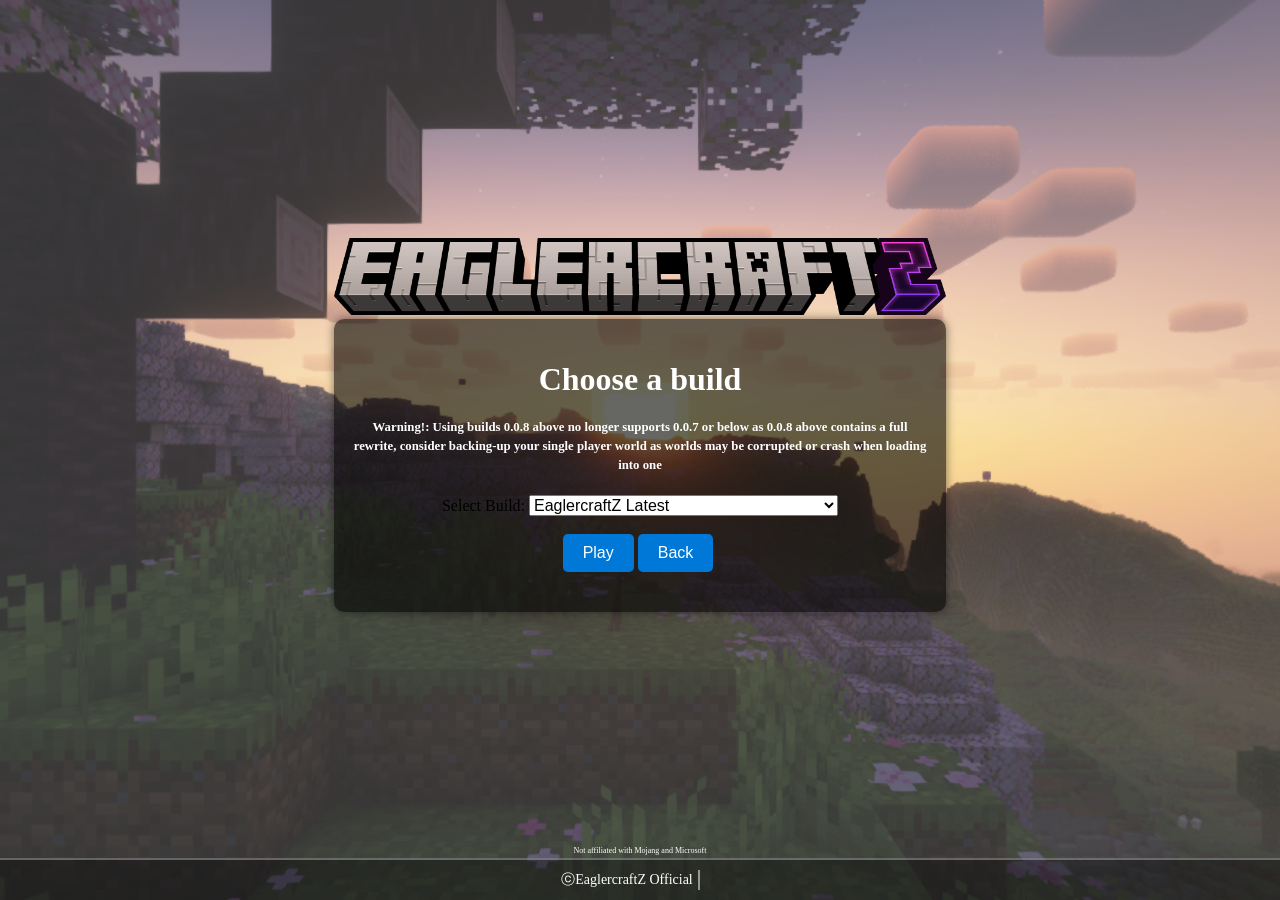
==== javascript/index.html @ 29e0903f "The everything Update" ====
<!DOCTYPE html>
<html lang="en">
<head>
    <meta charset="UTF-8">
    <meta name="viewport" content="width=device-width, initial-scale=1.0">
    <title>EaglercraftZ Launcher</title>
    <link type="image/png" rel="shortcut icon" href="/favicon.ico">
    <link rel="stylesheet" href="style.css">
		<meta charset="UTF-8">
		<meta name="viewport" content="width=device-width, initial-scale=1.0, minimum-scale=1.0, maximum-scale=1.0">
		<meta name="description" content="EaglercraftZ 1.20.4">
		<meta name="keywords" content="eaglercraft, eaglercraftz, minecraft, 1.20, 1.20.4">
		<title>EaglercraftZ</title>
		<meta property="og:locale" content="en-US">
		<meta property="og:type" content="website">
		<meta property="og:title" content="EaglercraftZ">
		<meta property="og:image" content="assets/background/panorama.mp4">
		<meta property="og:description" content="Eaglercraft with 1.20 Features">

        <style>
    @import url(https://rsms.me/inter/inter.css);
@import url(https://site-assets.fontawesome.com/releases/v6.6.0/css/all.css);
:root {
    --effect-color: rgb(209, 148, 198);
    --solid-image-outline: drop-shadow(-1px -1px 0 var(--effect-color)) drop-shadow(1px -1px 0 var(--effect-color)) drop-shadow(-1px 1px 0 var(--effect-color)) drop-shadow(1px 1px 0 var(--effect-color));
}
html, body {
    margin: 0;
    padding: 0;
    vertical-align: baseline;
    width: 100vw;
    font-family: Inter;
    color: white;
    height: 100vh;
}

body {
    background: url("/assets/background/panorama.mp4");
    background-size: cover;
    background-repeat: no-repeat;
    background-position: 50%;
}

.page-content {
    width: 100%;
    height: 100%;
    display: flex;
    align-items: center;
    justify-content: center;
    flex-direction: column;
    gap: 4px;
}
.title {
    width: 47.857vw;
}
.title img {
    position: center;
    width: 100%;
    background-color: transparent;
    margin-top: -50px;
}
.game-button {
    cursor: pointer;
    transition: scale 0.15s;
    width: 260px;
}
.panel {
    display: flex;
    align-items: center;
    justify-content: center;
    gap: 2px;
    flex-direction: column;
}
.game-button:hover {
    scale: 1.1;
}

.footer {
    position: absolute;
    bottom: 0;
    width: 100%;
    height: 40px;
    background: rgba(0,0,0,0.4);
    border-top: 2px solid rgba(255,255,255,0.3);
    display: flex;
    align-items: center;
    justify-content: center;
    gap: 5px;
    font-size: 14px;
}
.footer .fa-regular {
    font-size: 18px;
}
.line-v {
    height: 50%;
    background: rgba(255,255,255,0.5);
    width: 2px;
}
.footer .fa-stack {
    font-size: 16px;
    width: 19px;
    height: 19px;
    border-radius: 4px;
    display: flex;
    align-items: center;
    justify-content: center;
}
.footer .fa-stack .fa-square {
    font-size: 22px;
}
.footer .fa-stack .fa-discord {
    font-size: 10px;
}
#discord-button {
    cursor: pointer;
}
#discord-button:hover {
    background: rgba(16, 151, 255, 0.832);
}
#warning {
    position: absolute;
    bottom: 45px;
    font-size: 8px;
    width: 100%;
    text-align: center;
}
</style>
</head>
<body>
    <div class="launcher-container">
        <div class="title">
            <img src="/images/EaglercraftZ.png" alt="EaglerZ Title">
        <div class="background"></div>
        <div class="content">
            <h1>Choose a build</h1>
            <h2>Warning!: Using builds 0.0.8 above no longer supports 0.0.7 or below as 0.0.8 above contains a full rewrite, consider backing-up your single player world as worlds may be corrupted or crash when loading into one</h2>
            <div class="menu">
                <label for="gameSelect">Select Build:</label>
                <select id="gameSelect">
                    <option value="builds/0.2.0/index.html">EaglercraftZ Latest</option>
                    <option value="builds/0.2.0/index.html">EaglercraftZ u2 Release</option>
                    <option value="builds/0.1.0/index.html">EaglercraftZ u1 Release(Not Added)</option>
                    <option value="warning.html">EaglercraftZ u1 RC(Not Added)</option>
                    <option value="builds/0.0.9/index.html">EaglercraftZ 0.0.9 Dev Build(Not Added)</option>
                    <option value="builds/0.0.8/index.html">EaglercraftZ 0.0.8 Dev Build(Not Added)</option>
                    <option value="builds/0.0.7/index.html">EaglercraftZ 0.0.7 Dev Build(Not Added)</option>
                    <option value="builds/0.0.6/index.html">EaglercraftZ 0.0.6 Dev Build(Not Added)</option>
                    <option value="builds/0.0.5/index.html">EaglercraftZ 0.0.5 Dev Build(Not Added)</option>
                    <option value="builds/0.0.4.1/index.html">EaglercraftZ 0.0.4 Patch 1(Not Added)</option>
                    <option value="builds/0.0.4/index.html">EaglercraftZ 0.0.4 Dev Build(Not Added)</option>
                    <option value="builds/0.0.3/index.html">EaglercraftZ 0.0.3 Dev Build(Not Added)</option>
                    <option value="builds/0.0.2/index.html">EaglercraftZ 0.0.2 Dev Build(Not Added)</option>
                    <option value="builds/0.0.1/index.html">EaglercraftZ 0.0.1 Dev Build(Not Added)</option>
                </select><br><br>
                <button id="playButton" onclick="play()">Play</button>
		<button id="playButton" onclick="history.back()">Back</button>
                <embed name="music" src="/assets/music/moog_city_2.ogg" loop="true" hidden="true" autostart="true">
            </div>
        </h2>
            </div>
        </div>
    </div>
    <script src="js/script.js"></script>
</div>
<span id="warning">
    <i class="fa-regular fa-ban"></i> Not affiliated with Mojang and Microsoft
</span>
<div class="footer">
    <i class="fa-regular fa-shield-check"></i> ⓒEaglercraftZ Official
    <div class="line-v"></div>
    <span class="fa-stack" id="discord-button">
        <i class="fa-brands fa-discord fa-stack-1x"></i>
        <i class="fa-regular fa-square fa-stack-1x bigger-icon"></i>
    </span>
</div>
<script type="text/javascript">
    function formatImageSource(url, hovered) {
    return url.replace('%h%', (hovered ? 'hovered' : ''));
}
document.querySelectorAll('.game-button').forEach(btn => {
    btn.src = formatImageSource(btn.dataset.image, false);
    btn.addEventListener('click', () => {
        window.location.href = btn.dataset.href;
    });
    btn.addEventListener('mouseenter', () => {
        btn.src = formatImageSource(btn.dataset.image, true);
    });
    btn.addEventListener('mouseleave', () => {
        btn.src = formatImageSource(btn.dataset.image, false);
    });
})
document.querySelector('#discord-button').addEventListener('click', ()=>{
    window.open("https://dsc.gg/eaglercraftz");
})
</script>
</body>
</html>
---- javascript/style.css ----
body {
    margin: 0;
    font-family: Arial, sans-serif;
    overflow: hidden;
}

.launcher-container {
    display: flex;
    justify-content: center;
    align-items: center;
    height: 100vh;
    position: relative;
    color: white;
    text-align: center;
}

.background {
    background: url('../assets/background/panorama-shaders.png') no-repeat center center/cover;
    position: absolute;
    top: 0;
    left: 0;
    width: 100%;
    height: 100%;
    z-index: -1;
    filter: none;
    opacity: 0.8;
}

.content {
    background-color: rgba(0, 0, 0, 0.6);
    padding: 20px;
    border-radius: 10px;
    box-shadow: 0 0 10px rgba(0, 0, 0, 0.5);
}

h1 {
    margin-bottom: 20px;
    font-size: 2rem;
}

h2 {
    margin-bottom: 20px;
    font-size: 1vw;
    font-weight: bold;
    text-align: center;
    line-height: 1.5;
}


button {
    background-color: #0078D7;
    color: white;
    border: none;
    padding: 10px 20px;
    font-size: 1rem;
    cursor: pointer;
    border-radius: 5px;
    margin-bottom: 20px;
}

button:hover {
    background-color: #005EA6;
}

.menu {
    margin-top: 10px;
}

label, select {
    font-size: 1rem;
    color: black;
}
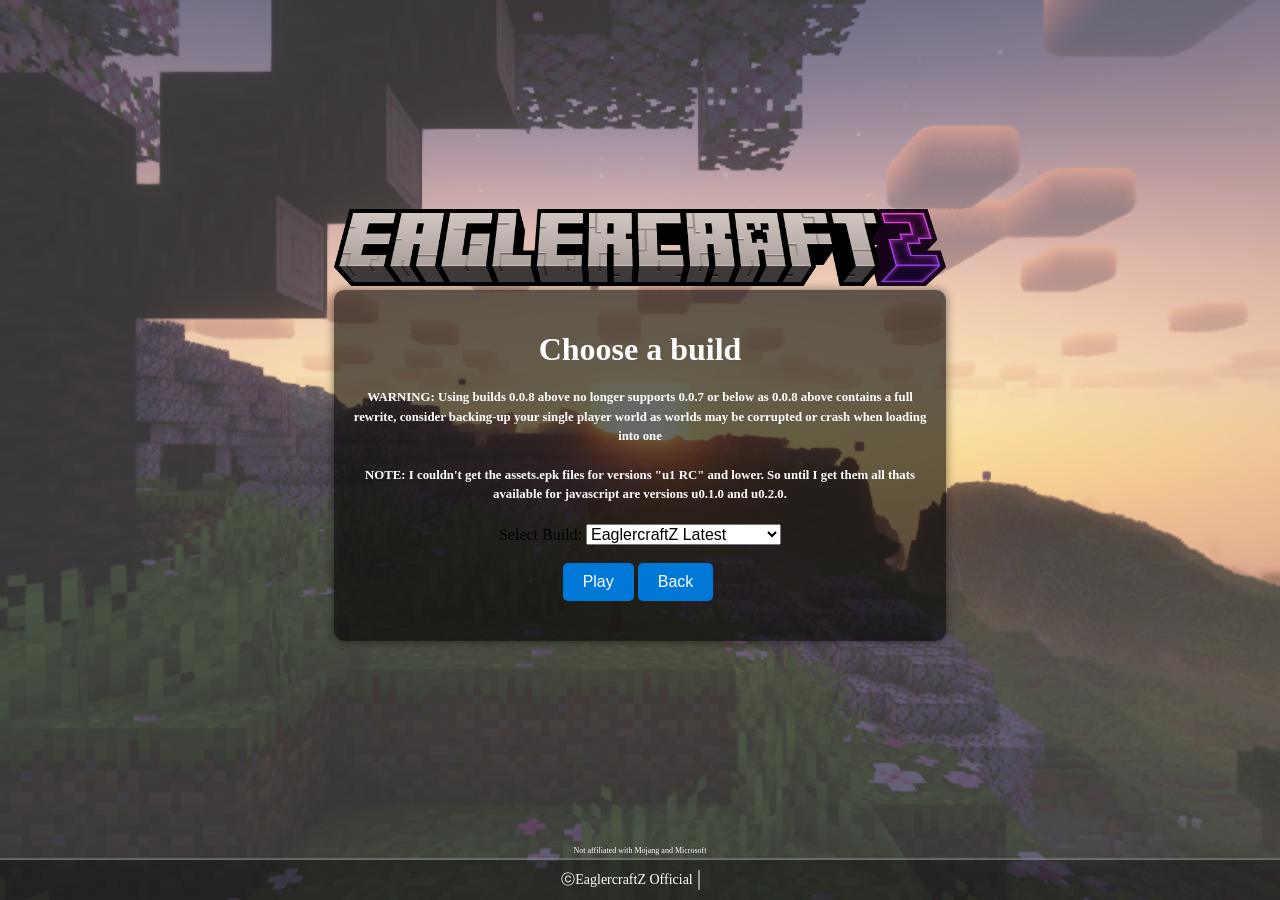
==== commit 989cdb03: "Added more versions" ====
--- a/javascript/index.html
+++ b/javascript/index.html
@@ -133,13 +133,15 @@
         <div class="background"></div>
         <div class="content">
             <h1>Choose a build</h1>
-            <h2>Warning!: Using builds 0.0.8 above no longer supports 0.0.7 or below as 0.0.8 above contains a full rewrite, consider backing-up your single player world as worlds may be corrupted or crash when loading into one</h2>
+            <h2><b>WARNING</b>: Using builds 0.0.8 above no longer supports 0.0.7 or below as 0.0.8 above contains a full rewrite, consider backing-up your single player world as worlds may be corrupted or crash when loading into one</h2>
+            <h2><b>NOTE</b>: I couldn't get the assets.epk files for versions "u1 RC" and lower. So until I get them all thats available for javascript are versions u0.1.0 and u0.2.0.</h2>
             <div class="menu">
                 <label for="gameSelect">Select Build:</label>
                 <select id="gameSelect">
                     <option value="builds/0.2.0/index.html">EaglercraftZ Latest</option>
                     <option value="builds/0.2.0/index.html">EaglercraftZ u2 Release</option>
-                    <option value="builds/0.1.0/index.html">EaglercraftZ u1 Release(Not Added)</option>
+                    <option value="builds/0.1.0/index.html">EaglercraftZ u1 Release</option>
+                    <!--
                     <option value="warning.html">EaglercraftZ u1 RC(Not Added)</option>
                     <option value="builds/0.0.9/index.html">EaglercraftZ 0.0.9 Dev Build(Not Added)</option>
                     <option value="builds/0.0.8/index.html">EaglercraftZ 0.0.8 Dev Build(Not Added)</option>
@@ -151,6 +153,7 @@
                     <option value="builds/0.0.3/index.html">EaglercraftZ 0.0.3 Dev Build(Not Added)</option>
                     <option value="builds/0.0.2/index.html">EaglercraftZ 0.0.2 Dev Build(Not Added)</option>
                     <option value="builds/0.0.1/index.html">EaglercraftZ 0.0.1 Dev Build(Not Added)</option>
+                    -->
                 </select><br><br>
                 <button id="playButton" onclick="play()">Play</button>
 		<button id="playButton" onclick="history.back()">Back</button>
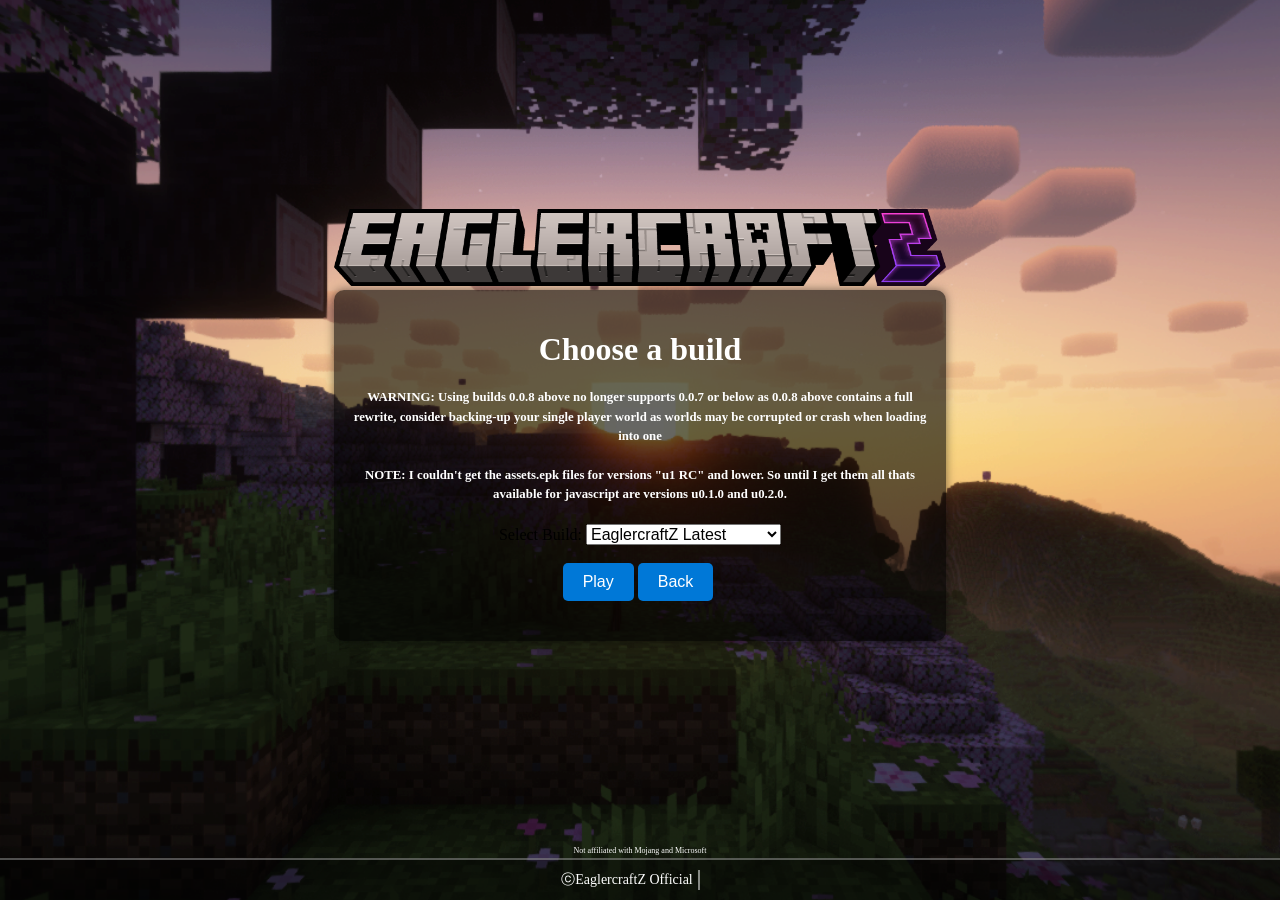
==== commit 4b5a30ac: "fixed site (hopefully)" ====
--- a/javascript/index.html
+++ b/javascript/index.html
@@ -4,7 +4,7 @@
     <meta charset="UTF-8">
     <meta name="viewport" content="width=device-width, initial-scale=1.0">
     <title>EaglercraftZ Launcher</title>
-    <link type="image/png" rel="shortcut icon" href="/favicon.ico">
+    <link type="image/png" rel="shortcut icon" href="../favicon.ico">
     <link rel="stylesheet" href="style.css">
 		<meta charset="UTF-8">
 		<meta name="viewport" content="width=device-width, initial-scale=1.0, minimum-scale=1.0, maximum-scale=1.0">
@@ -35,7 +35,7 @@
 }
 
 body {
-    background: url("/assets/background/panorama.mp4");
+    background: url("../assets/background/panorama-shaders.png") no-repeat center center / cover;
     background-size: cover;
     background-repeat: no-repeat;
     background-position: 50%;
@@ -129,7 +129,7 @@
 <body>
     <div class="launcher-container">
         <div class="title">
-            <img src="/images/EaglercraftZ.png" alt="EaglerZ Title">
+            <img src="../images/EaglercraftZ.png" alt="EaglerZ Title">
         <div class="background"></div>
         <div class="content">
             <h1>Choose a build</h1>
@@ -157,7 +157,7 @@
                 </select><br><br>
                 <button id="playButton" onclick="play()">Play</button>
 		<button id="playButton" onclick="history.back()">Back</button>
-                <embed name="music" src="/assets/music/moog_city_2.ogg" loop="true" hidden="true" autostart="true">
+                <embed name="music" src="../assets/music/moog_city_2.ogg" loop="true" hidden="true" autostart="true">
             </div>
         </h2>
             </div>
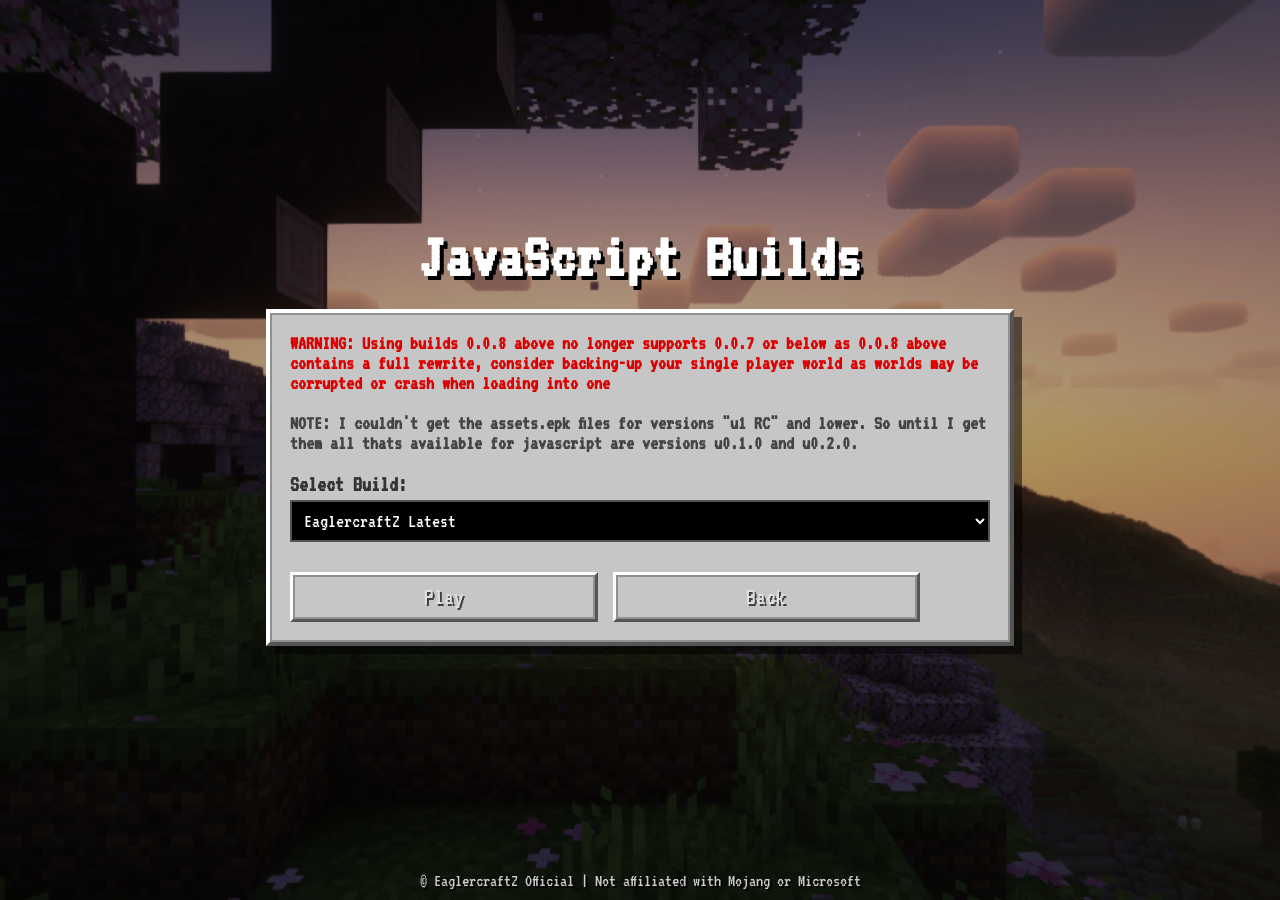
==== commit 47911fb0: "Time to test the better UI" ====
--- a/javascript/index.html
+++ b/javascript/index.html
@@ -3,198 +3,58 @@
 <head>
     <meta charset="UTF-8">
     <meta name="viewport" content="width=device-width, initial-scale=1.0">
-    <title>EaglercraftZ Launcher</title>
-    <link type="image/png" rel="shortcut icon" href="../favicon.ico">
-    <link rel="stylesheet" href="style.css">
-		<meta charset="UTF-8">
-		<meta name="viewport" content="width=device-width, initial-scale=1.0, minimum-scale=1.0, maximum-scale=1.0">
-		<meta name="description" content="EaglercraftZ 1.20.4">
-		<meta name="keywords" content="eaglercraft, eaglercraftz, minecraft, 1.20, 1.20.4">
-		<title>EaglercraftZ</title>
-		<meta property="og:locale" content="en-US">
-		<meta property="og:type" content="website">
-		<meta property="og:title" content="EaglercraftZ">
-		<meta property="og:image" content="assets/background/panorama.mp4">
-		<meta property="og:description" content="Eaglercraft with 1.20 Features">
-
-        <style>
-    @import url(https://rsms.me/inter/inter.css);
-@import url(https://site-assets.fontawesome.com/releases/v6.6.0/css/all.css);
-:root {
-    --effect-color: rgb(209, 148, 198);
-    --solid-image-outline: drop-shadow(-1px -1px 0 var(--effect-color)) drop-shadow(1px -1px 0 var(--effect-color)) drop-shadow(-1px 1px 0 var(--effect-color)) drop-shadow(1px 1px 0 var(--effect-color));
-}
-html, body {
-    margin: 0;
-    padding: 0;
-    vertical-align: baseline;
-    width: 100vw;
-    font-family: Inter;
-    color: white;
-    height: 100vh;
-}
-
-body {
-    background: url("../assets/background/panorama-shaders.png") no-repeat center center / cover;
-    background-size: cover;
-    background-repeat: no-repeat;
-    background-position: 50%;
-}
-
-.page-content {
-    width: 100%;
-    height: 100%;
-    display: flex;
-    align-items: center;
-    justify-content: center;
-    flex-direction: column;
-    gap: 4px;
-}
-.title {
-    width: 47.857vw;
-}
-.title img {
-    position: center;
-    width: 100%;
-    background-color: transparent;
-    margin-top: -50px;
-}
-.game-button {
-    cursor: pointer;
-    transition: scale 0.15s;
-    width: 260px;
-}
-.panel {
-    display: flex;
-    align-items: center;
-    justify-content: center;
-    gap: 2px;
-    flex-direction: column;
-}
-.game-button:hover {
-    scale: 1.1;
-}
-
-.footer {
-    position: absolute;
-    bottom: 0;
-    width: 100%;
-    height: 40px;
-    background: rgba(0,0,0,0.4);
-    border-top: 2px solid rgba(255,255,255,0.3);
-    display: flex;
-    align-items: center;
-    justify-content: center;
-    gap: 5px;
-    font-size: 14px;
-}
-.footer .fa-regular {
-    font-size: 18px;
-}
-.line-v {
-    height: 50%;
-    background: rgba(255,255,255,0.5);
-    width: 2px;
-}
-.footer .fa-stack {
-    font-size: 16px;
-    width: 19px;
-    height: 19px;
-    border-radius: 4px;
-    display: flex;
-    align-items: center;
-    justify-content: center;
-}
-.footer .fa-stack .fa-square {
-    font-size: 22px;
-}
-.footer .fa-stack .fa-discord {
-    font-size: 10px;
-}
-#discord-button {
-    cursor: pointer;
-}
-#discord-button:hover {
-    background: rgba(16, 151, 255, 0.832);
-}
-#warning {
-    position: absolute;
-    bottom: 45px;
-    font-size: 8px;
-    width: 100%;
-    text-align: center;
-}
-</style>
+    <title>EaglercraftZ Launcher - JavaScript</title>
+    <link rel="icon" href="../favicon.ico" sizes="any">
+    <link rel="preconnect" href="https://fonts.googleapis.com">
+    <link rel="preconnect" href="https://fonts.gstatic.com" crossorigin>
+    <link href="https://fonts.googleapis.com/css2?family=VT323&display=swap" rel="stylesheet">
+    <link rel="stylesheet" href="../style.css">
 </head>
 <body>
-    <div class="launcher-container">
-        <div class="title">
-            <img src="../images/EaglercraftZ.png" alt="EaglerZ Title">
-        <div class="background"></div>
-        <div class="content">
-            <h1>Choose a build</h1>
-            <h2><b>WARNING</b>: Using builds 0.0.8 above no longer supports 0.0.7 or below as 0.0.8 above contains a full rewrite, consider backing-up your single player world as worlds may be corrupted or crash when loading into one</h2>
-            <h2><b>NOTE</b>: I couldn't get the assets.epk files for versions "u1 RC" and lower. So until I get them all thats available for javascript are versions u0.1.0 and u0.2.0.</h2>
-            <div class="menu">
-                <label for="gameSelect">Select Build:</label>
-                <select id="gameSelect">
-                    <option value="builds/0.2.0/index.html">EaglercraftZ Latest</option>
-                    <option value="builds/0.2.0/index.html">EaglercraftZ u2 Release</option>
-                    <option value="builds/0.1.0/index.html">EaglercraftZ u1 Release</option>
-                    <!--
-                    <option value="warning.html">EaglercraftZ u1 RC(Not Added)</option>
-                    <option value="builds/0.0.9/index.html">EaglercraftZ 0.0.9 Dev Build(Not Added)</option>
-                    <option value="builds/0.0.8/index.html">EaglercraftZ 0.0.8 Dev Build(Not Added)</option>
-                    <option value="builds/0.0.7/index.html">EaglercraftZ 0.0.7 Dev Build(Not Added)</option>
-                    <option value="builds/0.0.6/index.html">EaglercraftZ 0.0.6 Dev Build(Not Added)</option>
-                    <option value="builds/0.0.5/index.html">EaglercraftZ 0.0.5 Dev Build(Not Added)</option>
-                    <option value="builds/0.0.4.1/index.html">EaglercraftZ 0.0.4 Patch 1(Not Added)</option>
-                    <option value="builds/0.0.4/index.html">EaglercraftZ 0.0.4 Dev Build(Not Added)</option>
-                    <option value="builds/0.0.3/index.html">EaglercraftZ 0.0.3 Dev Build(Not Added)</option>
-                    <option value="builds/0.0.2/index.html">EaglercraftZ 0.0.2 Dev Build(Not Added)</option>
-                    <option value="builds/0.0.1/index.html">EaglercraftZ 0.0.1 Dev Build(Not Added)</option>
-                    -->
-                </select><br><br>
-                <button id="playButton" onclick="play()">Play</button>
-		<button id="playButton" onclick="history.back()">Back</button>
-                <embed name="music" src="../assets/music/moog_city_2.ogg" loop="true" hidden="true" autostart="true">
-            </div>
-        </h2>
+    <video autoplay loop muted playsinline class="bg-video" poster="../assets/background/panorama-shaders.png">
+        <source src="../assets/background/panorama.mp4" type="video/mp4">
+    </video>
+    
+    <audio id="bg-music" src="../assets/music/moog_city_2.ogg" loop autoplay hidden></audio>
+
+    <div class="screen active">
+        <h1 class="mc-title" style="margin-bottom: 20px; text-shadow: 4px 4px 0 #000;">JavaScript Builds</h1>
+        
+        <div class="mc-panel" style="width: 700px; max-width: 90%;">
+            <p class="mc-warning" style="font-size: 20px; margin-top: 0;">WARNING: Using builds 0.0.8 above no longer supports 0.0.7 or below as 0.0.8 above contains a full rewrite, consider backing-up your single player world as worlds may be corrupted or crash when loading into one</p>
+            <p style="font-size: 20px; color: #444; margin-bottom: 20px; font-weight: bold;">NOTE: I couldn't get the assets.epk files for versions "u1 RC" and lower. So until I get them all thats available for javascript are versions u0.1.0 and u0.2.0.</p>
+            
+            <label class="mc-label">Select Build:</label>
+            <select id="gameSelect" class="mc-select" style="margin-bottom: 30px;">
+                <option value="builds/0.2.0/index.html">EaglercraftZ Latest</option>
+                <option value="builds/0.2.0/index.html">EaglercraftZ u2 Release</option>
+                <option value="builds/0.1.0/index.html">EaglercraftZ u1 Release</option>
+            </select>
+            
+            <div class="mc-button-container double" style="width: 100%;">
+                <button class="mc-button" onclick="play()">Play</button>
+                <button class="mc-button" onclick="history.back()">Back</button>
             </div>
         </div>
+
+        <div class="footer-text">
+            <span>&copy; EaglercraftZ Official | Not affiliated with Mojang or Microsoft</span>
+        </div>
     </div>
-    <script src="js/script.js"></script>
-</div>
-<span id="warning">
-    <i class="fa-regular fa-ban"></i> Not affiliated with Mojang and Microsoft
-</span>
-<div class="footer">
-    <i class="fa-regular fa-shield-check"></i> ⓒEaglercraftZ Official
-    <div class="line-v"></div>
-    <span class="fa-stack" id="discord-button">
-        <i class="fa-brands fa-discord fa-stack-1x"></i>
-        <i class="fa-regular fa-square fa-stack-1x bigger-icon"></i>
-    </span>
-</div>
-<script type="text/javascript">
-    function formatImageSource(url, hovered) {
-    return url.replace('%h%', (hovered ? 'hovered' : ''));
-}
-document.querySelectorAll('.game-button').forEach(btn => {
-    btn.src = formatImageSource(btn.dataset.image, false);
-    btn.addEventListener('click', () => {
-        window.location.href = btn.dataset.href;
-    });
-    btn.addEventListener('mouseenter', () => {
-        btn.src = formatImageSource(btn.dataset.image, true);
-    });
-    btn.addEventListener('mouseleave', () => {
-        btn.src = formatImageSource(btn.dataset.image, false);
-    });
-})
-document.querySelector('#discord-button').addEventListener('click', ()=>{
-    window.open("https://dsc.gg/eaglercraftz");
-})
-</script>
+
+    <script src="../script.js"></script>
+    <script>
+        function play() {
+            const selectElement = document.getElementById('gameSelect');
+            if (selectElement && selectElement.value) {
+                window.location.href = selectElement.value;
+            }
+        }
+        
+        document.addEventListener('click', () => {
+            const audio = document.getElementById('bg-music');
+            if(audio) audio.play().catch(()=>{});
+        }, {once: true});
+    </script>
 </body>
-</html>
+</html>
--- a/style.css
+++ b/style.css
@@ -0,0 +1,231 @@
+body {
+    margin: 0;
+    padding: 0;
+    font-family: 'VT323', monospace;
+    color: white;
+    overflow: hidden;
+    background-color: #000;
+    user-select: none;
+}
+
+#background-container, .bg-video {
+    position: fixed;
+    top: 0;
+    left: 0;
+    width: 100vw;
+    height: 100vh;
+    background: url('assets/background/panorama-shaders.png') no-repeat center center / cover;
+    z-index: -2;
+    object-fit: cover;
+    filter: brightness(0.7);
+    transition: filter 0.5s;
+}
+
+.screen {
+    display: none;
+    flex-direction: column;
+    align-items: center;
+    justify-content: center;
+    width: 100vw;
+    height: 100vh;
+    position: absolute;
+    top: 0;
+    left: 0;
+}
+
+.screen.active {
+    display: flex;
+}
+
+.game-logo {
+    max-width: 600px;
+    width: 80%;
+    margin-bottom: 50px;
+    filter: drop-shadow(4px 4px 0px #000);
+}
+
+.mc-title {
+    font-size: 64px;
+    margin: 0;
+    text-align: center;
+}
+
+.mc-title-small {
+    font-size: 32px;
+    margin-bottom: 10px;
+}
+
+.mc-button-container {
+    display: flex;
+    flex-direction: column;
+    gap: 15px;
+    width: 400px;
+    max-width: 90%;
+}
+
+.mc-button-container.double {
+    flex-direction: row;
+}
+
+.mc-button-container.double .mc-button {
+    flex: 1;
+}
+
+.mc-button {
+    background-color: #c6c6c6;
+    border: 3px solid;
+    border-color: #ffffff #555555 #555555 #ffffff;
+    color: #E0E0E0;
+    text-align: center;
+    font-family: 'VT323', monospace;
+    font-size: 24px;
+    padding: 10px 0;
+    cursor: pointer;
+    box-shadow: inset -2px -2px 0px 0px #909090, inset 2px 2px 0px 0px #909090;
+    text-shadow: 2px 2px 0px #3f3f3f;
+    image-rendering: pixelated;
+    transition: none; 
+}
+
+.mc-button:hover {
+    background-color: #8C8C8C;
+    color: #FFFF55;
+    text-shadow: 2px 2px 0px #3F3F15;
+}
+
+.mc-button:active {
+    border-color: #555555 #ffffff #ffffff #555555;
+    padding-top: 12px;
+    padding-bottom: 8px;
+}
+
+.mc-panel {
+    background-color: #c6c6c6;
+    border: 4px solid;
+    border-color: #ffffff #555555 #555555 #ffffff;
+    padding: 20px;
+    color: #000;
+    font-size: 22px;
+    width: 440px;
+    max-width: 90%;
+    margin-bottom: 30px;
+    box-shadow: inset -2px -2px 0px 0px #909090, inset 2px 2px 0px 0px #909090, 8px 8px 0px 0px rgba(0,0,0,0.5);
+    image-rendering: pixelated;
+}
+
+.mc-label {
+    display: block;
+    margin-bottom: 5px;
+    font-weight: bold;
+    color: #333;
+}
+
+.mc-select {
+    width: 100%;
+    background-color: #000;
+    color: #fff;
+    border: 2px solid #555;
+    font-family: 'VT323', monospace;
+    font-size: 20px;
+    padding: 8px;
+    outline: none;
+    box-sizing: border-box;
+}
+
+.mc-select:focus {
+    border-color: #fff;
+}
+
+.mc-warning {
+    color: #dd0000;
+    font-weight: bold;
+    font-size: 22px;
+}
+
+.mc-toggle {
+    display: flex;
+    align-items: center;
+    cursor: pointer;
+}
+.mc-toggle input {
+    display: none;
+}
+.mc-toggle-slider {
+    width: 50px;
+    height: 24px;
+    background-color: #000;
+    border: 2px solid #555;
+    position: relative;
+    margin-right: 15px;
+}
+.mc-toggle-slider::after {
+    content: '';
+    position: absolute;
+    width: 20px;
+    height: 20px;
+    background-color: #c6c6c6;
+    border: 2px solid;
+    border-color: #fff #555 #555 #fff;
+    top: 0;
+    left: 0;
+}
+.mc-toggle input:checked + .mc-toggle-slider::after {
+    left: 26px;
+}
+.mc-toggle input:checked + .mc-toggle-slider {
+    background-color: #00aa00;
+}
+.mc-toggle-label-text {
+    font-size: 22px;
+    color: #222;
+}
+
+.mc-modal-overlay {
+    position: fixed;
+    top: 0;
+    left: 0;
+    width: 100vw;
+    height: 100vh;
+    background-color: rgba(0,0,0,0.75);
+    display: flex;
+    align-items: center;
+    justify-content: center;
+    z-index: 1000;
+}
+
+.mc-modal {
+    background: #c6c6c6;
+    border: 4px solid;
+    border-color: #ffffff #555555 #555555 #ffffff;
+    padding: 24px 30px;
+    max-width: 500px;
+    color: #000;
+    font-size: 22px;
+    box-shadow: inset -2px -2px 0px 0px #909090, inset 2px 2px 0px 0px #909090, 10px 10px 0 rgba(0,0,0,0.8);
+    text-align: center;
+}
+
+.mc-modal-footer {
+    display: flex;
+    justify-content: center;
+    margin-top: 25px;
+}
+
+.mc-link {
+    color: #0000aa;
+    text-decoration: underline;
+    font-size: 24px;
+}
+.mc-link:hover {
+    color: #5555ff;
+}
+
+.footer-text {
+    position: absolute;
+    bottom: 10px;
+    width: 100%;
+    text-align: center;
+    color: #ccc;
+    font-size: 18px;
+    text-shadow: 2px 2px 0px #000;
+}
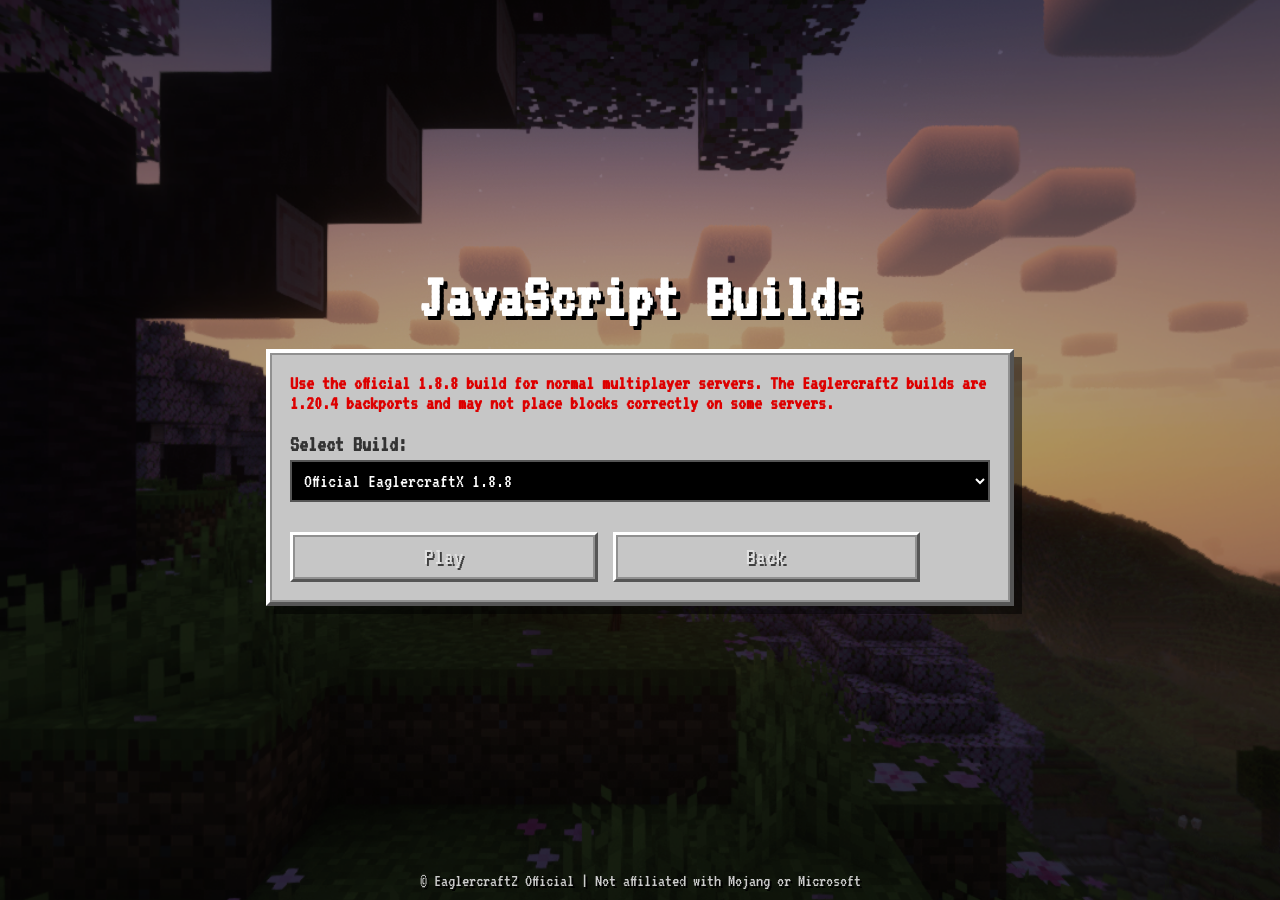
==== commit 59ba6061: "Add official EaglercraftX 1.8.8 build" ====
--- a/javascript/index.html
+++ b/javascript/index.html
@@ -21,14 +21,13 @@
         <h1 class="mc-title" style="margin-bottom: 20px; text-shadow: 4px 4px 0 #000;">JavaScript Builds</h1>
         
         <div class="mc-panel" style="width: 700px; max-width: 90%;">
-            <p class="mc-warning" style="font-size: 20px; margin-top: 0;">WARNING: Using builds 0.0.8 above no longer supports 0.0.7 or below as 0.0.8 above contains a full rewrite, consider backing-up your single player world as worlds may be corrupted or crash when loading into one</p>
-            <p style="font-size: 20px; color: #444; margin-bottom: 20px; font-weight: bold;">NOTE: I couldn't get the assets.epk files for versions "u1 RC" and lower. So until I get them all thats available for javascript are versions u0.1.0 and u0.2.0.</p>
+            <p class="mc-warning" style="font-size: 20px; margin-top: 0;">Use the official 1.8.8 build for normal multiplayer servers. The EaglercraftZ builds are 1.20.4 backports and may not place blocks correctly on some servers.</p>
             
             <label class="mc-label">Select Build:</label>
             <select id="gameSelect" class="mc-select" style="margin-bottom: 30px;">
-                <option value="builds/0.2.0/index.html">EaglercraftZ Latest</option>
-                <option value="builds/0.2.0/index.html">EaglercraftZ u2 Release</option>
-                <option value="builds/0.1.0/index.html">EaglercraftZ u1 Release</option>
+                <option value="builds/official-1.8.8/index.html">Official EaglercraftX 1.8.8</option>
+                <option value="builds/0.2.0/index.html">EaglercraftZ 1.20.4 u2</option>
+                <option value="builds/0.1.0/index.html">EaglercraftZ 1.20.4 u1</option>
             </select>
             
             <div class="mc-button-container double" style="width: 100%;">
@@ -57,4 +56,4 @@
         }, {once: true});
     </script>
 </body>
-</html>+</html>
--- a/style.css
+++ b/style.css
@@ -1,3 +1,4 @@
+/* Minecraft UI Theme CSS */
 body {
     margin: 0;
     padding: 0;
@@ -21,8 +22,12 @@
     transition: filter 0.5s;
 }
 
+/* Screen Management */
 .screen {
-    display: none;
+    display: flex;
+    opacity: 0;
+    pointer-events: none;
+    transition: opacity 0.5s ease;
     flex-direction: column;
     align-items: center;
     justify-content: center;
@@ -31,10 +36,13 @@
     position: absolute;
     top: 0;
     left: 0;
+    z-index: 10;
 }
 
 .screen.active {
-    display: flex;
+    opacity: 1;
+    pointer-events: auto;
+    z-index: 20;
 }
 
 .game-logo {
@@ -55,6 +63,7 @@
     margin-bottom: 10px;
 }
 
+/* Button Container */
 .mc-button-container {
     display: flex;
     flex-direction: column;
@@ -71,6 +80,7 @@
     flex: 1;
 }
 
+/* Minecraft Button */
 .mc-button {
     background-color: #c6c6c6;
     border: 3px solid;
@@ -99,6 +109,7 @@
     padding-bottom: 8px;
 }
 
+/* Panels (modals/settings backgrounds) */
 .mc-panel {
     background-color: #c6c6c6;
     border: 4px solid;
@@ -142,6 +153,7 @@
     font-size: 22px;
 }
 
+/* Simple Toggle */
 .mc-toggle {
     display: flex;
     align-items: center;
@@ -180,6 +192,7 @@
     color: #222;
 }
 
+/* Modal specific */
 .mc-modal-overlay {
     position: fixed;
     top: 0;
